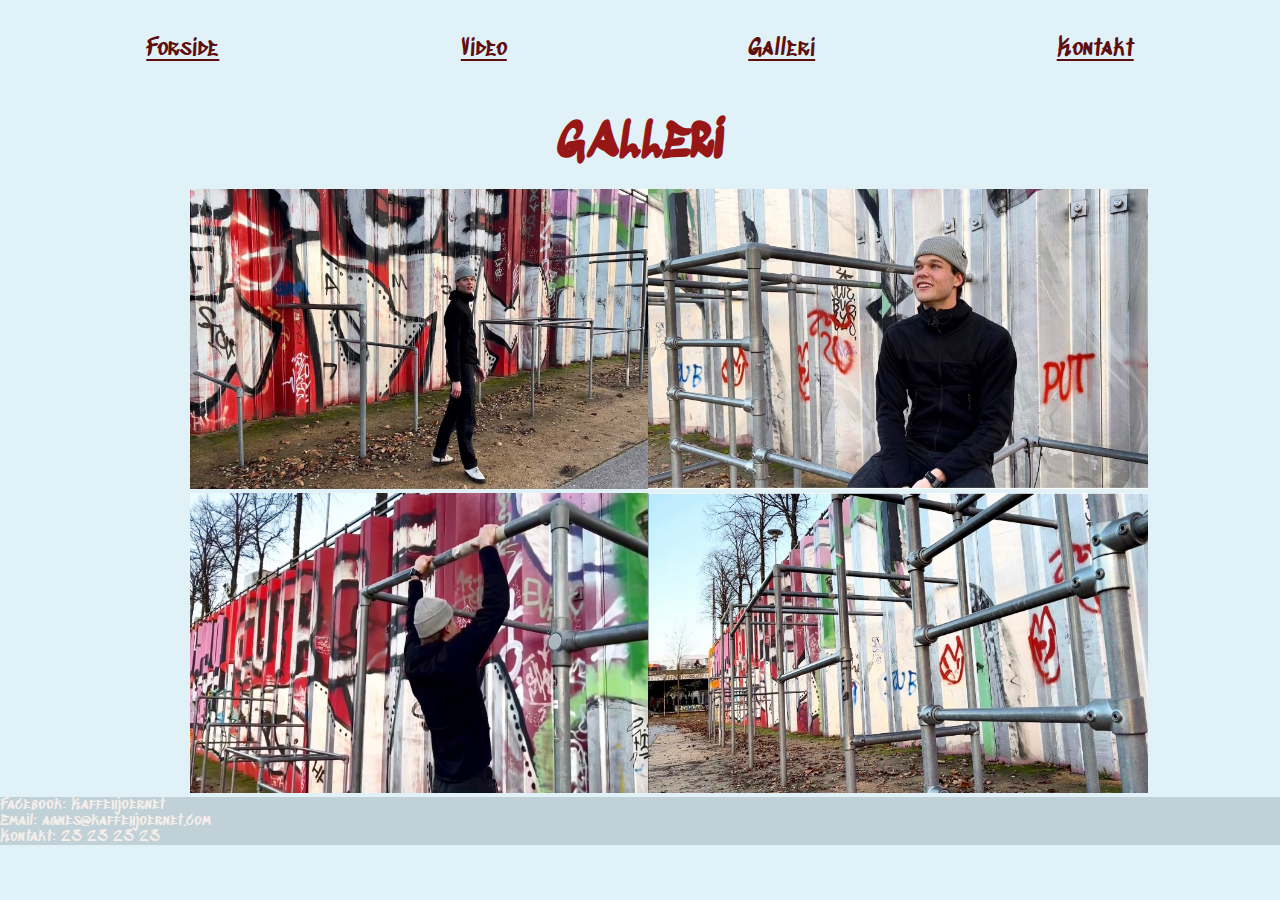
==== html/galleri.html @ 9c072e97 "initial commit" ====
<!DOCTYPE html>
<html lang="en">
<head>
    <meta charset="UTF-8">
    <meta name="viewport" content="width=device-width, initial-scale=1.0">
    <link rel="stylesheet" href="../css/fonts/style.css">
    <link rel="stylesheet" href="../css/fonts/layout.css">
    <title>Document</title>
</head>
<body>
  <header>
    <nav> 
        <ul>
        <li><a href="index.html">Forside</a></li>
        <li><a href="video.html">Video</a></li>
        <li><a href="galleri.html">Galleri</a></li>
        <li><a href="video.html">Kontakt</a></li>
    </ul>
</nav>
  </header>
  <main>
    <h1>GALLERI</h1>
    <section class="grid_1-1">
        <div class="right-grid">
           <img src="../imgs/IMG_6343.jpeg" alt="Svend" width="500" height="300">
           <img src="../imgs/IMG_6345.jpeg" alt="Svend der træner" width="500" height="300">
         </div>

         <div class="left-grid">
            <img src="../imgs/IMG_6342.jpeg" alt="Svend smiler" width="500" height="300">
            <img src="../imgs/IMG_6344.jpeg" alt="stillads" width="500" height="300">
         </div>
    </section>
  </main>
  <footer>
    <section>
        <div class="flex_col">
         <ul>
            <li>Facebook: Kaffehjoernet</li>
            <li>Email: agnes@kaffehjoernet.com</li>
            <li>Kontakt: 23 23 23 23</li>
         </ul>
        </div>
    </section>
  </footer>  
</body>
</html>
---- css/fonts/style.css ----
* {
  padding: 0;
  margin: 0px;
}

h1 {
  color: rgb(151, 23, 23);
  display: block;
  padding: 20px;
  font-size: xxx-large;
  text-align: center;
  font-family: "sed";
}

nav a {
  color: rgb(94, 14, 14);
}

body {
  background-color: rgb(225, 241, 248);
}
footer {
  background-color: rgb(192, 209, 216);
}

body {
  margin-left: 0px;
  margin-right: 0px;
}

p {
  color: rgb(31, 22, 120);
  font-family: "Lucida Sans", "Lucida Sans Regular", "Lucida Grande",
    "Lucida Sans Unicode", Geneva, Verdana, sans-serif;
}

h2,
h3 {
  text-align: center;
  color: rgb(144, 19, 19);
  padding: 20px;
  font-family: "sed";
}
header,
footer {
  font-family: "sed";
  text-align: left;
  color: rgb(245, 238, 233);
  display: block;
  width: 100%;
  /*position: absolute ;*/
}
---- css/fonts/layout.css ----
@font-face {
  font-family: "sed";
  src: url(../fonts/sedgwickavedisplay-regular-webfont.woff2);
}

.grid_1-1 {
  display: grid;
  grid-template-columns: 1fr 1fr;
  column-gap: 1em;
}

.left-grid {
  position: relative;

  margin-left: 0%;
}

.right-grid {
  position: relative;
  margin-left: 30%;
}
p {
  margin-bottom: 15px;
  font-size: small;
}

.flex_col nav:last-child {
  margin-bottom: auto;
}

video {
  max-width: 100%;
}

nav ul {
  list-style: none;
  color: brown;
  display: flex;
  justify-content: space-around;
  font-family: "sed";
  font-size: x-large;
  margin: 1% 0% 1% 0%;
  padding: 2%;
  border-radius: 1em;
  position: relative;
}

@media (min-width: 600px) {
  .grid_1-1 {
    display: grid;
    grid-template-columns: 1fr 1fr;
    gap: 1em;
  }
}

.boks {
  background-color: rgb(200, 223, 233);
  padding: 4% 4% 4% 4%;
}
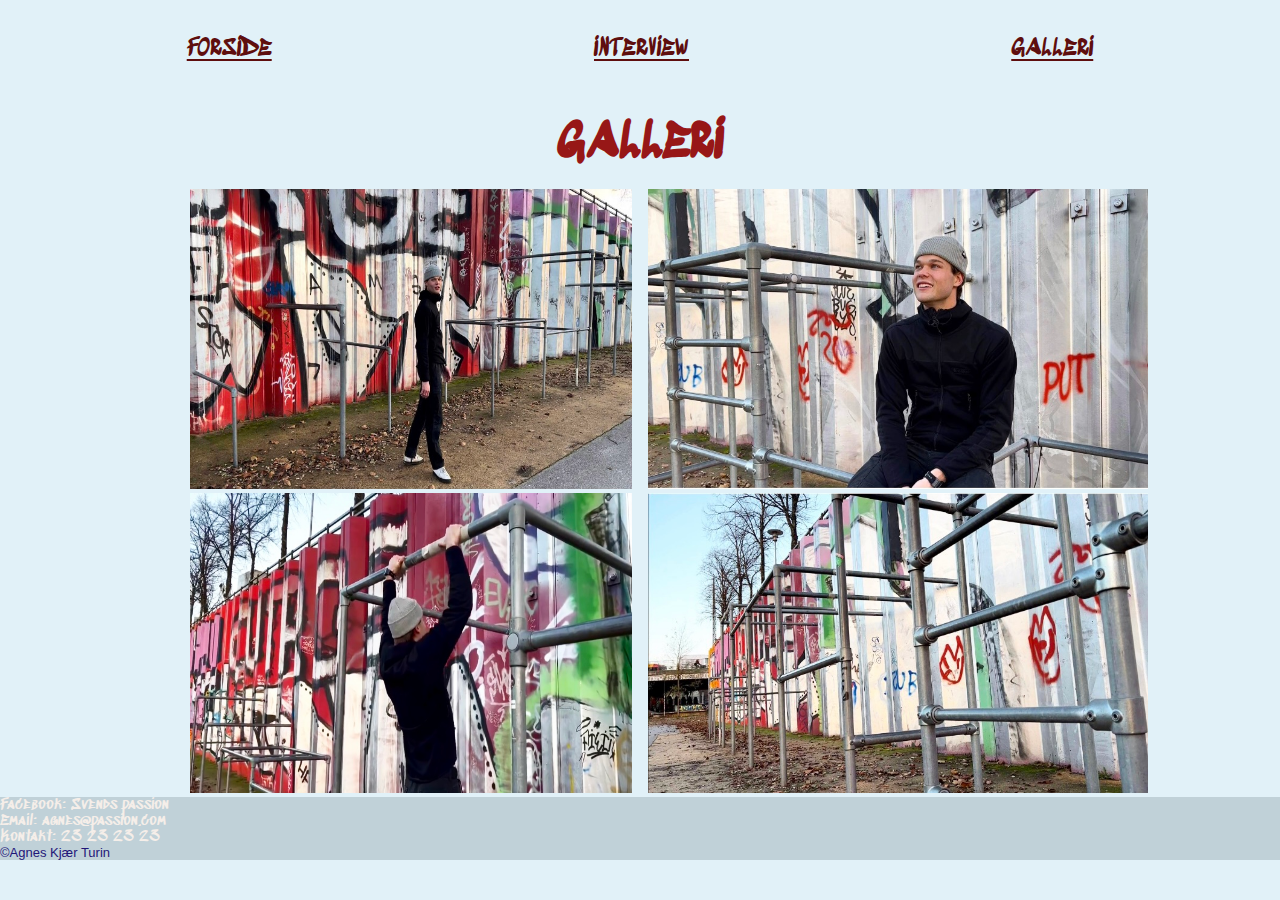
==== commit 215285c1: "tilføjet videoer til siden" ====
--- a/html/galleri.html
+++ b/html/galleri.html
@@ -11,10 +11,9 @@
   <header>
     <nav> 
         <ul>
-        <li><a href="index.html">Forside</a></li>
-        <li><a href="video.html">Video</a></li>
-        <li><a href="galleri.html">Galleri</a></li>
-        <li><a href="video.html">Kontakt</a></li>
+        <li><a href="index.html">FORSIDE</a></li>
+        <li><a href="video.html">INTERVIEW</a></li>
+        <li><a href="galleri.html">GALLERI</a></li>
     </ul>
 </nav>
   </header>
@@ -36,10 +35,11 @@
     <section>
         <div class="flex_col">
          <ul>
-            <li>Facebook: Kaffehjoernet</li>
-            <li>Email: agnes@kaffehjoernet.com</li>
-            <li>Kontakt: 23 23 23 23</li>
+          <li>Facebook: Svends passion</li>
+          <li>Email: agnes@passion.com</li>
+          <li>Kontakt: 23 23 23 23</li>
          </ul>
+         <p>©Agnes Kjær Turin</p>
         </div>
     </section>
   </footer>  
--- a/css/fonts/layout.css
+++ b/css/fonts/layout.css
@@ -7,6 +7,7 @@
   display: grid;
   grid-template-columns: 1fr 1fr;
   column-gap: 1em;
+  /* margin: %; */
 }
 
 .left-grid {
@@ -27,9 +28,16 @@
 .flex_col nav:last-child {
   margin-bottom: auto;
 }
-
+img {
+  max-width: 100%;
+}
 video {
   max-width: 100%;
+}
+
+iframe {
+  max-width: 100%;
+  aspect-ratio: 16 / 9;
 }
 
 nav ul {
